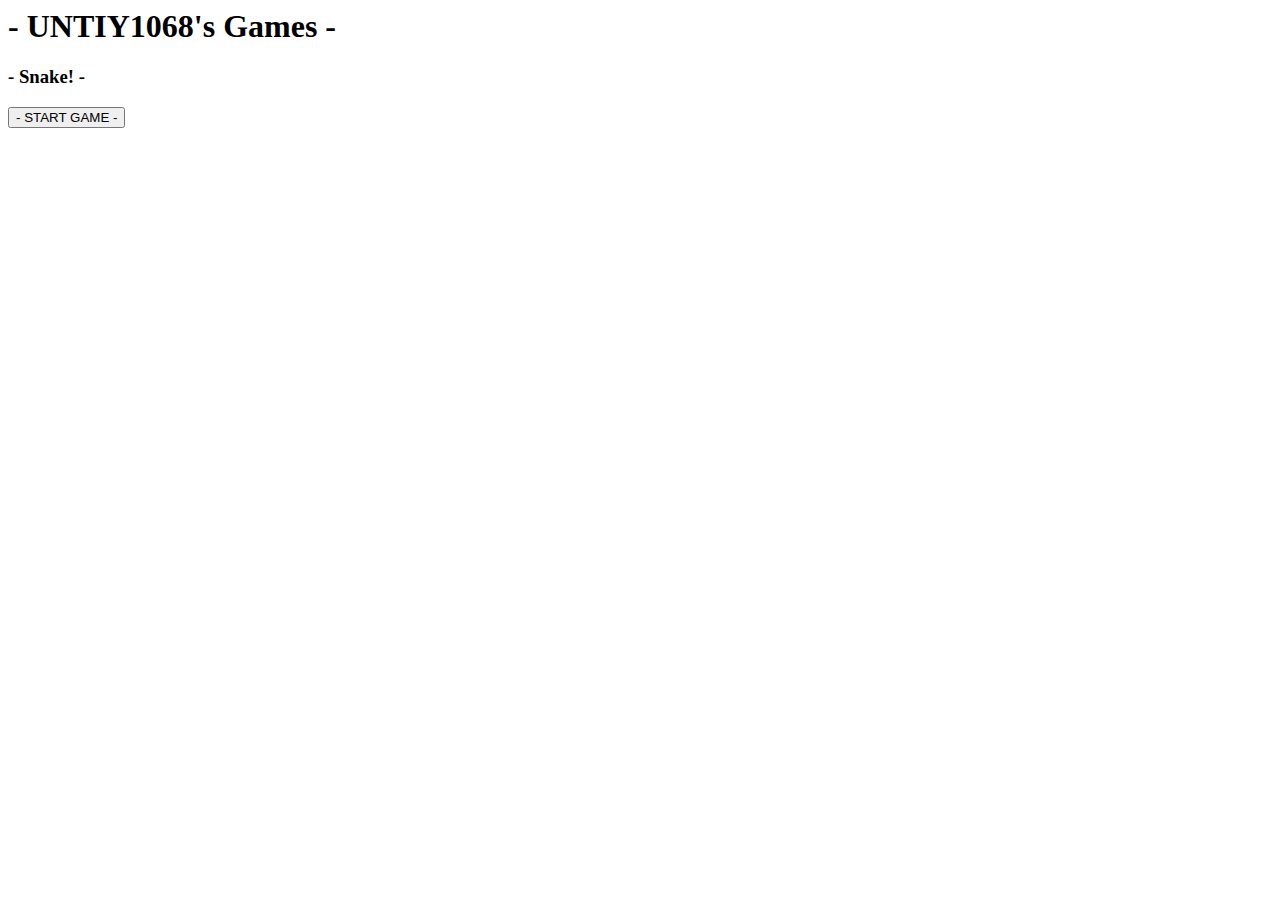
==== games/index.html @ fa60c9e6 "Update and rename Index.html to index.html" ====
<DOCTYPE html>
	<html>
		<head>
			<link rel="stylesheet" href="style.css">
		</head>
		<body>
			<div class="Header">
				<h1>-  UNTIY1068's Games  -</h1>
				<h3>-  Snake!  -</h3>
			</div>
			<div class="nav">
			</div>
			<div class="project">
				<div class="emptyScreen">
					<div class="startScreen">
						<button class="start_btn">- START GAME -</button>
					</div>
				</div>
			</div>
			<div class="footer">
			</div>
		</body>
	</html>
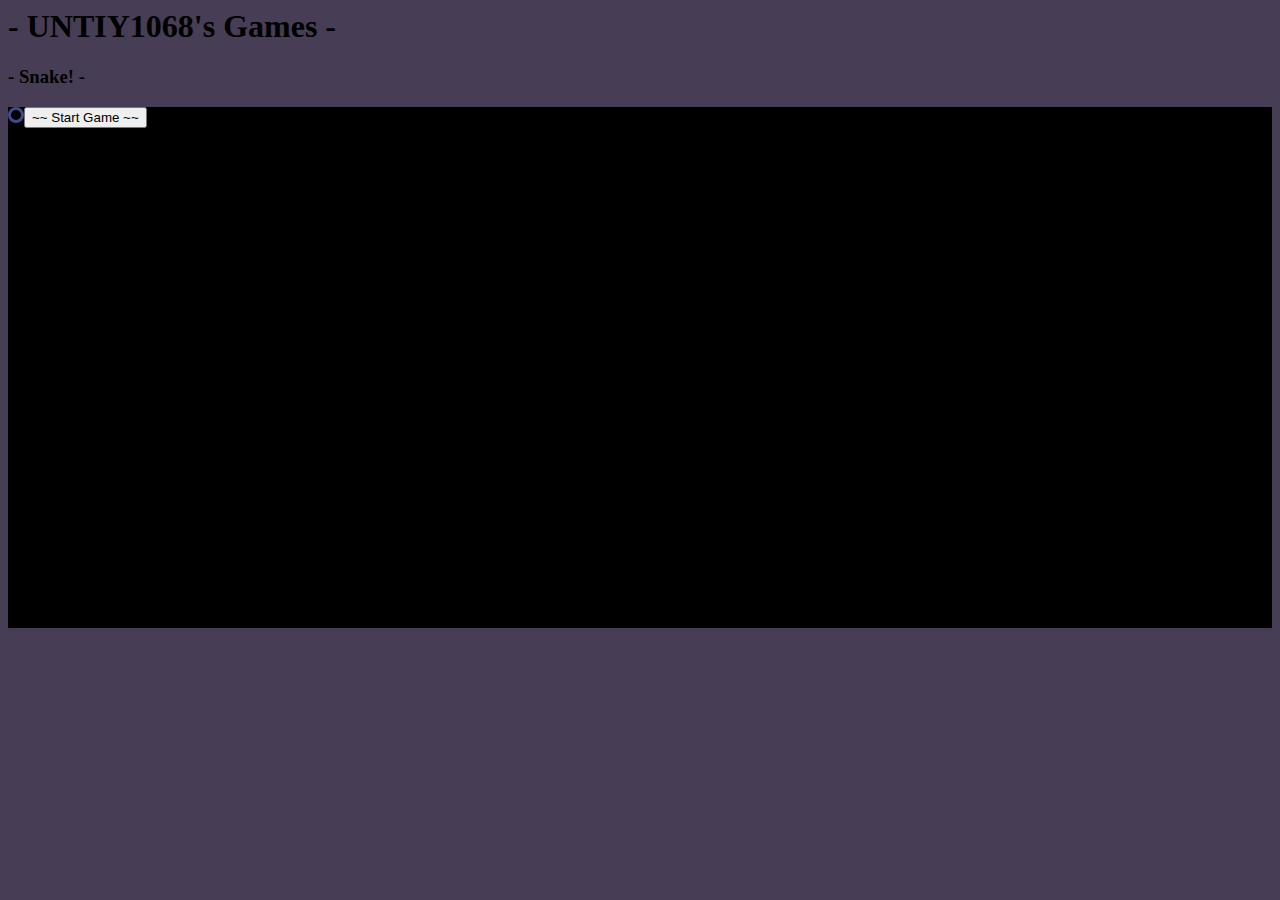
==== commit d8cc8689: "Update index.html" ====
--- a/games/index.html
+++ b/games/index.html
@@ -13,7 +13,10 @@
 			<div class="project">
 				<div class="emptyScreen">
 					<div class="startScreen">
-						<button class="start_btn">- START GAME -</button>
+						<button class = start_btn onclick="intro()">~~ Start Game ~~</button>
+						<center>
+							<img id="made-by-unity" src="/images/made-by-unity1068.jpg" width="500" height="500">
+						</center>
 					</div>
 				</div>
 			</div>
--- a/games/style.css
+++ b/games/style.css
@@ -0,0 +1,50 @@
+html {
+	background-color: #473d54;
+}
+
+ul {
+	margin: 0px;
+	padding: 0px;
+}
+
+img {
+    opacity: 0;
+    filter: alpha(opacity=40);
+}
+
+.title {
+	font-size: 20px;
+	font-family: "Helvetica", sans-serif;
+	background-color: #7a8a96;
+	border-bottom-style: solid;
+	border-bottom-color: #40617a;
+	border: 3px solid #306973;
+	text-allign: center;
+}
+
+.nav {
+	float: left;
+	padding: 5px;
+	border-radius: 8px;
+	border: 3px solid #42488c;
+	font-size: 10px;
+	text-allign: center;
+}
+
+.body {
+	border: 3px solid #687c87;
+	padding: 5px;
+	font-size: 10px;
+	border-radius: 8px;
+	padding: 5px;
+}
+
+.footer {
+	font-size: 8px;
+	font-family: "Helvetica", sans-serif;
+	text-allign: center;
+}
+
+.project {
+	background-color: black
+}
